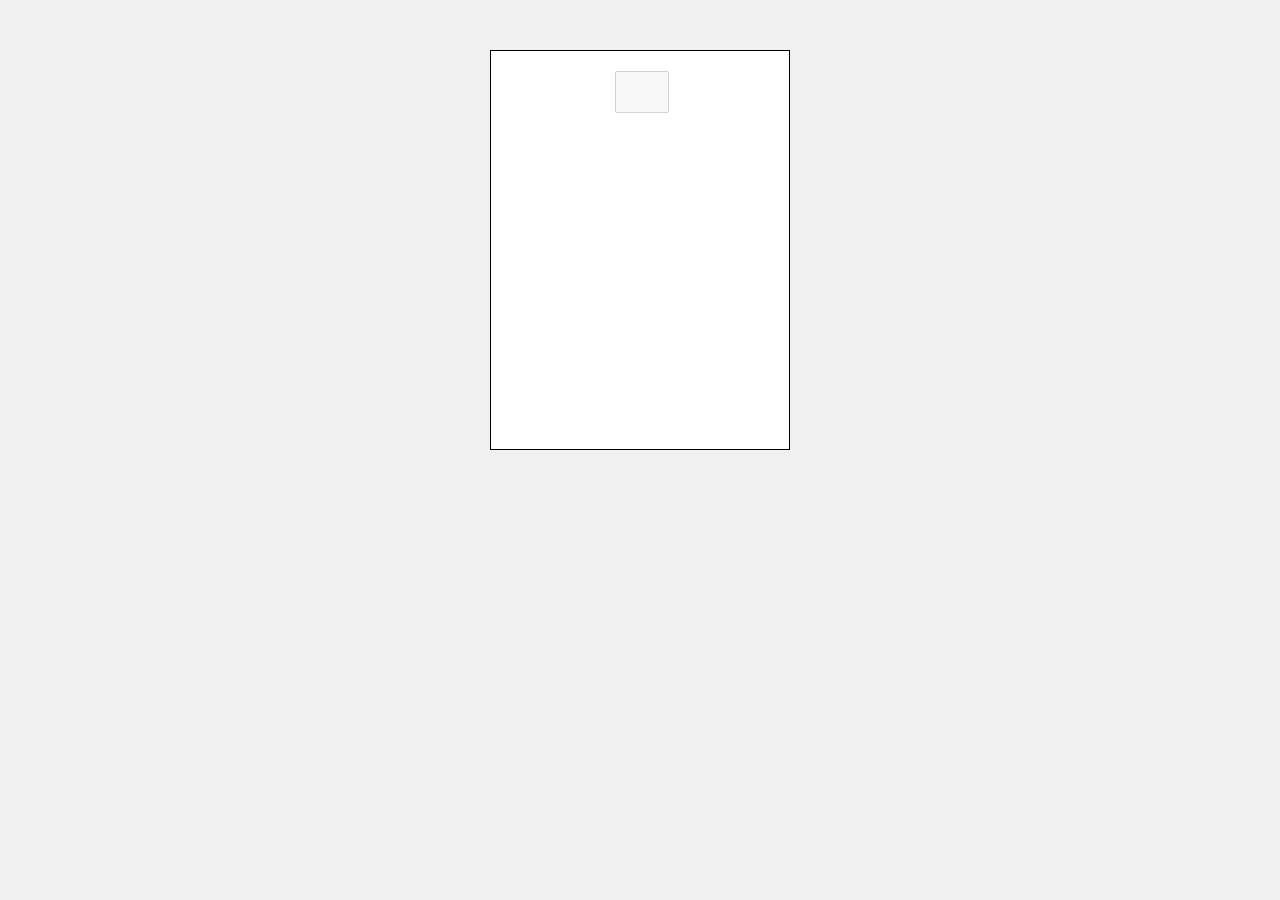
==== index.html @ b3a457da "Initial commit" ====
<!DOCTYPE html>
<html lang="en">
<head>
    <meta charset="UTF-8">
    <title>Image Search Animation</title>
    <!-- Include Font Awesome CDN -->
    <link rel="stylesheet" href="https://cdnjs.cloudflare.com/ajax/libs/font-awesome/6.4.0/css/all.min.css" integrity="sha512-iecdLmaskl7CVkqkXNQ/ZH/XLlvWZOJyj7Yy7tcenmpD1ypASozpmT/E0iPtmFIB46ZmdtAc9eNBvH0H/ZpiBw==" crossorigin="anonymous" referrerpolicy="no-referrer" />
    <link rel="stylesheet" href="style.css">
    <link rel="icon" href="favicon.ico" type="image/x-icon">
</head>
<body>
    <div class="animation-container">
        <div class="search-box first-search">
            <span class="search-icon">
                <!-- Font Awesome magnifying glass icon -->
                <i class="fas fa-search"></i>
            </span>
            <input type="text" id="search-input" disabled>
        </div>
        <div class="image-container">
            <div id="skeleton-loader"></div>
            <img id="result-image" src="" alt="Search Result">
        </div>
        <!-- Custom cursor element -->
        <div id="custom-cursor"></div>
    </div>
    <script src="script.js"></script>
</body>
</html>
---- style.css ----
body {
  margin: 0;
  background-color: #f0f0f0;
}

.animation-container {
  width: 300px;
  height: 400px;
  border: 1px solid #000;
  padding: 20px;
  box-sizing: border-box;
  background-color: #fff;
  margin: 50px auto;
  position: relative;
  overflow: hidden;
}

.search-box {
  margin-bottom: 20px;
  width: 100%;
  max-width: 260px;
  position: relative;
  transition: width 0.5s ease;
  margin: 0 auto 20px auto; /* Center horizontally */
}

.search-box.first-search {
  width: 50px; /* Initial small width */
  max-width: 50px;
}

#search-input {
  width: 100%;
  padding: 10px 10px 10px 40px; /* Adjusted padding for icon */
  font-size: 16px;
  box-sizing: border-box;
}

.search-icon {
  position: absolute;
  left: 10px;
  top: 50%;
  transform: translateY(-50%);
  color: #000;
  font-size: 18px;
  pointer-events: none;
}

.image-container {
  width: 250px;
  height: 250px;
  position: relative;
  margin: 0 auto; /* Center horizontally */
}

#skeleton-loader {
  width: 100%;
  height: 100%;
  background-color: #ccc;
  animation: pulse 1s infinite;
  display: none;
}

@keyframes pulse {
  0% {
      opacity: 1;
  }
  50% {
      opacity: 0.4;
  }
  100% {
      opacity: 1;
  }
}

#result-image {
  width: 100%;
  height: 100%;
  object-fit: cover;
  display: none;
}

/* Custom cursor styles */
#custom-cursor {
  width: 24px; /* Adjust size based on your image */
  height: 36px; /* Adjust size based on your image */
  background-image: url('cursor.png'); /* Replace with the path to your cursor image */
  background-size: contain;
  background-repeat: no-repeat;
  background-position: center;
  position: absolute;
  top: 0;
  left: 0;
  transform: translate(-50%, -50%);
  pointer-events: none;
  display: none; /* Hide initially */
}
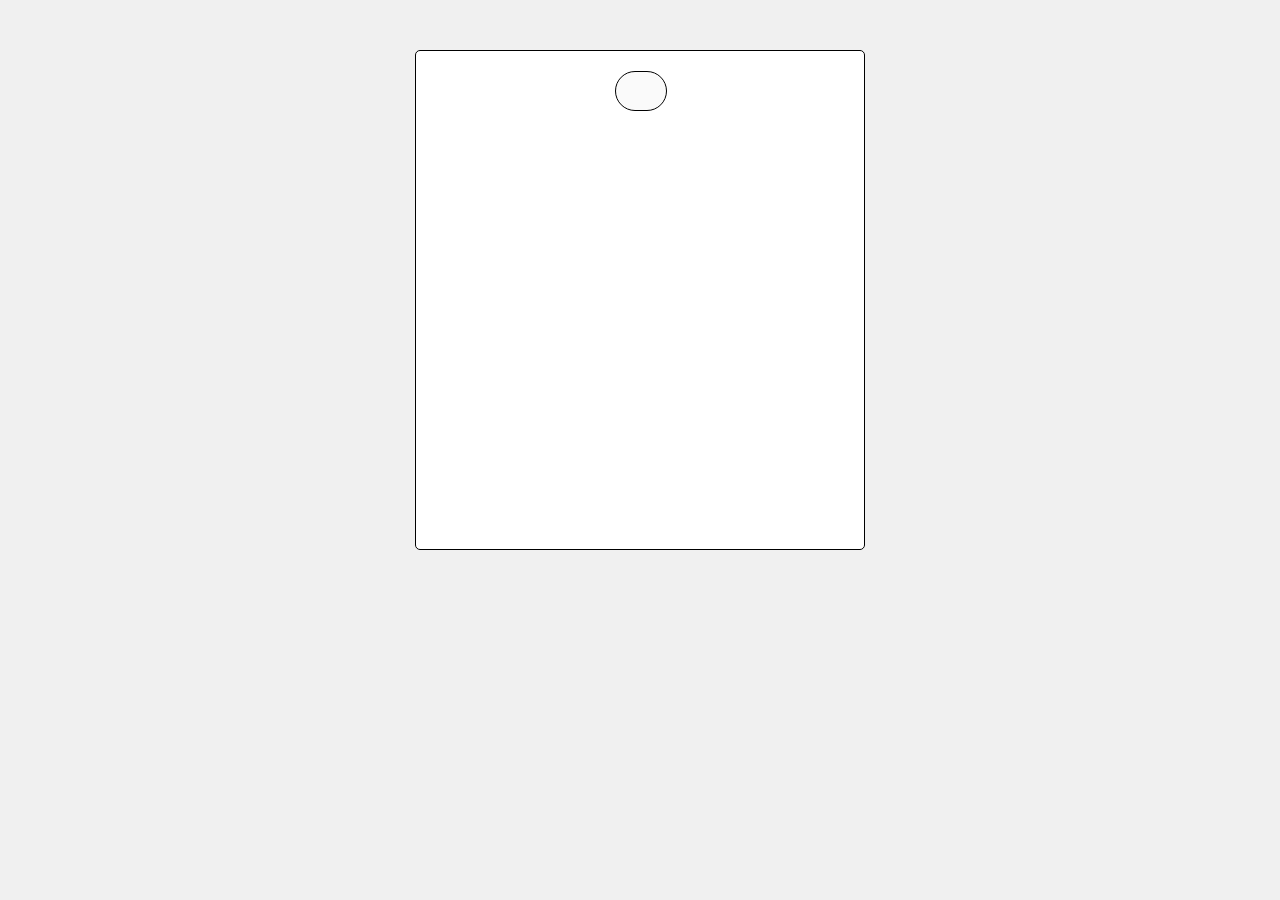
==== commit 4c38422c: "Updated page title" ====
--- a/index.html
+++ b/index.html
@@ -2,7 +2,7 @@
 <html lang="en">
 <head>
     <meta charset="UTF-8">
-    <title>Image Search Animation</title>
+    <title>Space Creator Support Animation</title>
     <!-- Include Font Awesome CDN -->
     <link rel="stylesheet" href="https://cdnjs.cloudflare.com/ajax/libs/font-awesome/6.4.0/css/all.min.css" integrity="sha512-iecdLmaskl7CVkqkXNQ/ZH/XLlvWZOJyj7Yy7tcenmpD1ypASozpmT/E0iPtmFIB46ZmdtAc9eNBvH0H/ZpiBw==" crossorigin="anonymous" referrerpolicy="no-referrer" />
     <link rel="stylesheet" href="style.css">
--- a/style.css
+++ b/style.css
@@ -4,8 +4,8 @@
 }
 
 .animation-container {
-  width: 300px;
-  height: 400px;
+  width: 450px;
+  height: 500px;
   border: 1px solid #000;
   padding: 20px;
   box-sizing: border-box;
@@ -13,20 +13,27 @@
   margin: 50px auto;
   position: relative;
   overflow: hidden;
+  border-radius: 5px;
+
+  /* Add Flexbox */
+  display: flex;
+  flex-direction: column; /* Align items vertically */
+  justify-content: center; /* Center vertically */
+  align-items: center; /* Center horizontally */
 }
 
 .search-box {
   margin-bottom: 20px;
   width: 100%;
-  max-width: 260px;
+  max-width: 400px;
   position: relative;
   transition: width 0.5s ease;
   margin: 0 auto 20px auto; /* Center horizontally */
+  border-radius: 10px;
 }
 
 .search-box.first-search {
   width: 50px; /* Initial small width */
-  max-width: 50px;
 }
 
 #search-input {
@@ -34,6 +41,8 @@
   padding: 10px 10px 10px 40px; /* Adjusted padding for icon */
   font-size: 16px;
   box-sizing: border-box;
+  border: 1px solid #000;
+  border-radius: 30px;
 }
 
 .search-icon {
@@ -47,10 +56,11 @@
 }
 
 .image-container {
-  width: 250px;
-  height: 250px;
+  width: 400px;
+  height: 400px;
   position: relative;
   margin: 0 auto; /* Center horizontally */
+  border-radius: 5px;
 }
 
 #skeleton-loader {
@@ -59,6 +69,7 @@
   background-color: #ccc;
   animation: pulse 1s infinite;
   display: none;
+  border-radius: 5px;
 }
 
 @keyframes pulse {
@@ -78,6 +89,7 @@
   height: 100%;
   object-fit: cover;
   display: none;
+  border-radius: 5px;
 }
 
 /* Custom cursor styles */
